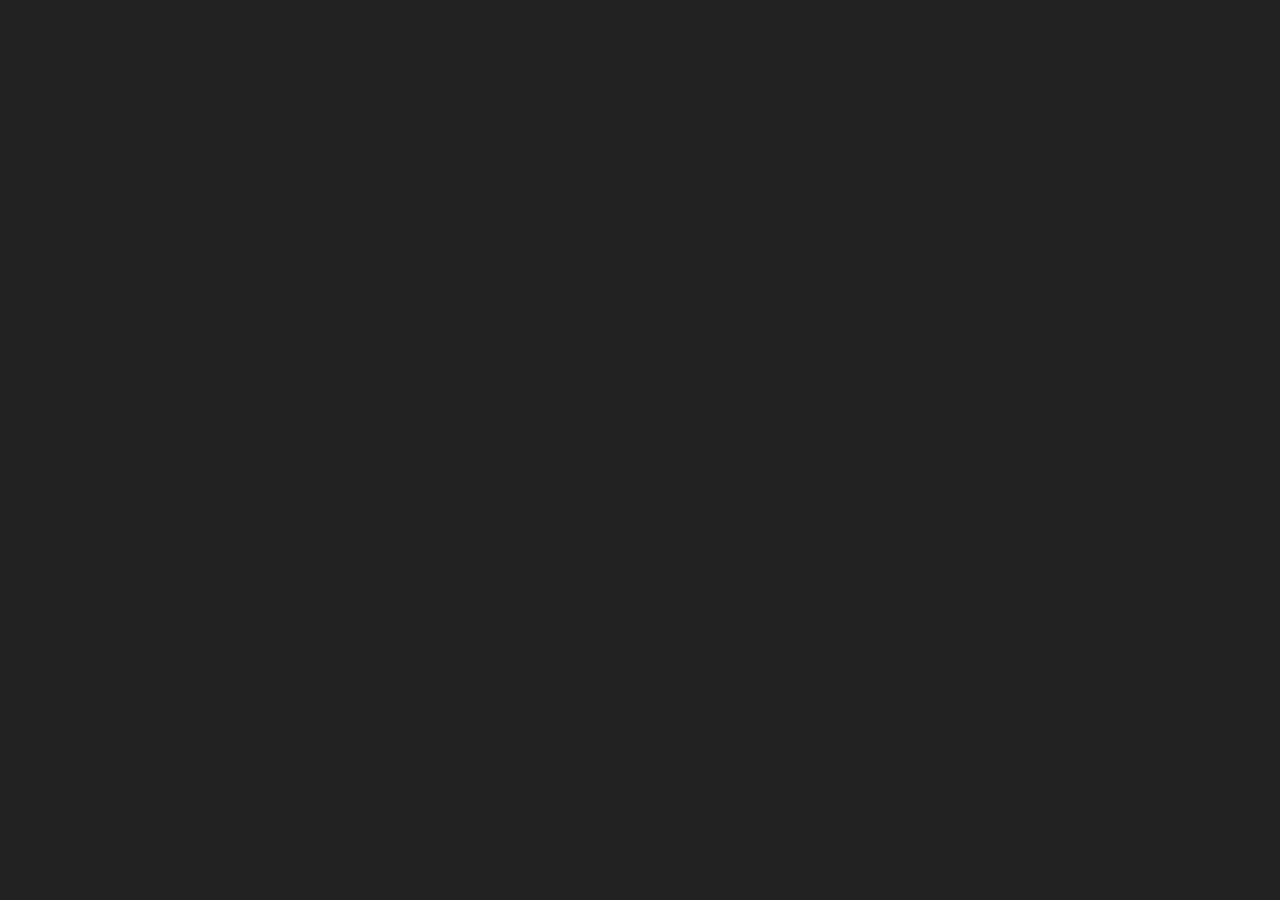
==== Dom_Projects/Color_Changer/index.html @ e09a97e8 "I commit this" ====
<!DOCTYPE html>
<html lang="en">
<head>
    <meta charset="UTF-8">
    <meta name="viewport" content="width=device-width, initial-scale=1.0">
    <title>Document</title>
    <link rel="stylesheet" href="style.css">
</head>
<body>
    
</body>
</html>
---- Dom_Projects/Color_Changer/style.css ----
*{
    margin: 0;
    padding: 0;
    box-sizing: border-box;
}
html,body{
    height: 100%;
    width: 100%;
}
.box{
    height: 400px;
    width: 350px;
    border: 2px solid black;
    text-align: center;
    display: flex;
    flex-direction: column;
    justify-content: center;
}
body{
    display: flex;
    justify-content: center;
    align-items: center;
    background-color: #212121;
}

.buttons{
    display: flex;
    /* height: 60px; */
    font-size: 16px;
    justify-content: space-evenly;
    margin-top: 10px;
    padding: 10px 20px;
    gap: 30px;
}
#button1{
    background-color: red;
    color: white;
}
#button2{
    background-color: green;
    color: white;
}
#button3{
    background-color: yellow;
    color: black;
}
#button4{
    background-color: blue;
    color: white;
}
#button5{
    background-color: black;
    color: white;
}
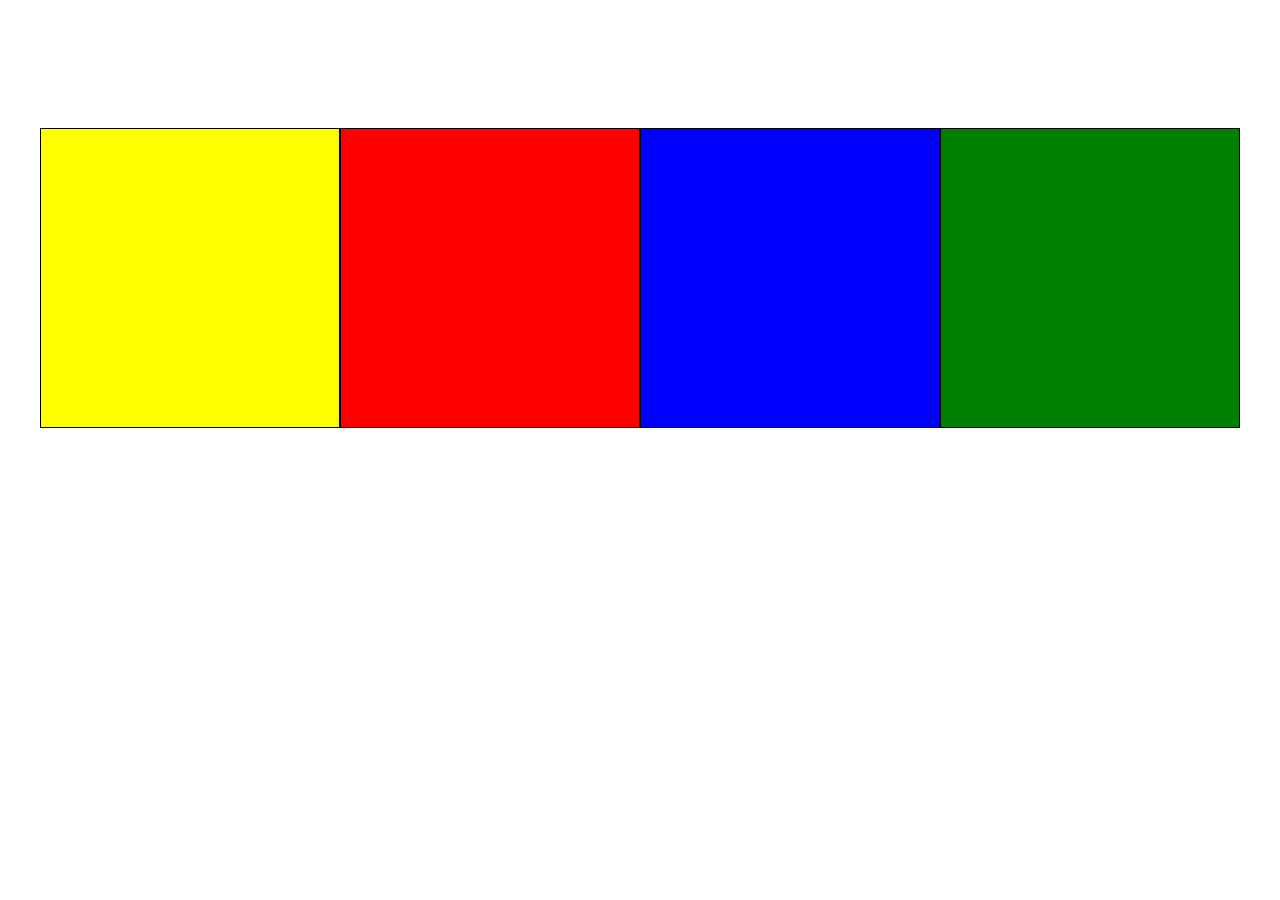
==== commit 4aeed167: "I commit this" ====
--- a/Dom_Projects/Color_Changer/index.html
+++ b/Dom_Projects/Color_Changer/index.html
@@ -7,6 +7,18 @@
     <link rel="stylesheet" href="style.css">
 </head>
 <body>
-    
+    <span class="box" id="yellow">
+         <!-- <h1>Yellow</h1> -->
+    </span>
+    <span class="box" id="red">
+         <!-- <h1>Red</h1> -->
+    </span>
+    <span class="box" id="blue">
+        <!-- <h1>Blue</h1> -->
+    </span>
+    <span class="box" id="green">
+    <!-- <h1>Green</h1> -->
+    </span>
 </body>
+<script src="script.js"></script>
 </html>--- a/Dom_Projects/Color_Changer/style.css
+++ b/Dom_Projects/Color_Changer/style.css
@@ -3,52 +3,31 @@
     padding: 0;
     box-sizing: border-box;
 }
-html,body{
-    height: 100%;
-    width: 100%;
+body{
+    margin-top: 10%;
+    display: flex;
+    align-items: center;
+    justify-content: center;
+
 }
 .box{
-    height: 400px;
-    width: 350px;
-    border: 2px solid black;
+    border: 1px solid black;
+    height: 300px;
+    width: 300px;
     text-align: center;
-    display: flex;
-    flex-direction: column;
-    justify-content: center;
+    line-height: 300px;
 }
-body{
-    display: flex;
-    justify-content: center;
-    align-items: center;
-    background-color: #212121;
+#yellow{
+    background-color: yellow;
+}
+#red{
+    background-color: red;
 }
 
-.buttons{
-    display: flex;
-    /* height: 60px; */
-    font-size: 16px;
-    justify-content: space-evenly;
-    margin-top: 10px;
-    padding: 10px 20px;
-    gap: 30px;
+#blue{
+    background-color: blue;
 }
-#button1{
-    background-color: red;
-    color: white;
+
+#green{
+    background-color: green;
 }
-#button2{
-    background-color: green;
-    color: white;
-}
-#button3{
-    background-color: yellow;
-    color: black;
-}
-#button4{
-    background-color: blue;
-    color: white;
-}
-#button5{
-    background-color: black;
-    color: white;
-}